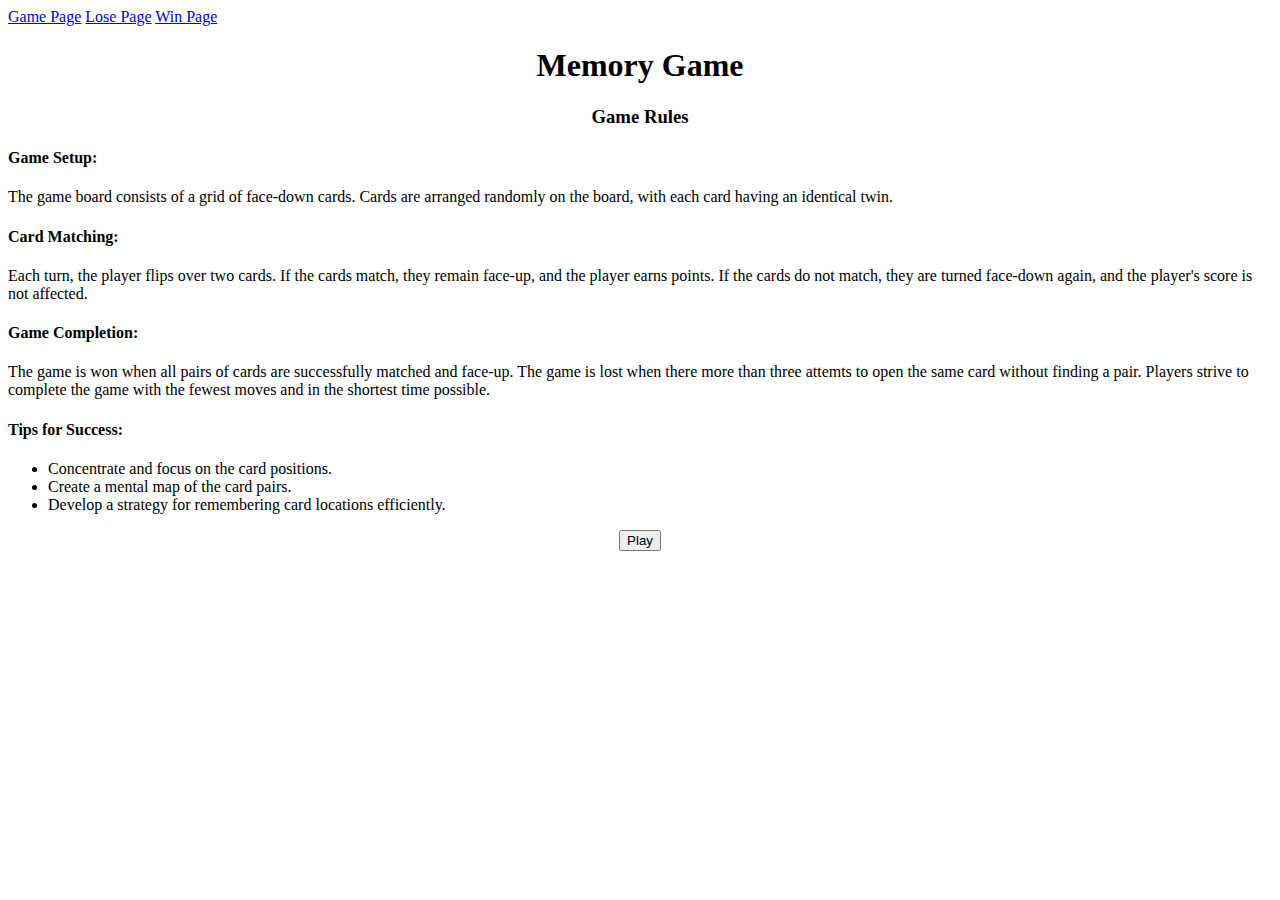
==== indexstart.htm @ 2b201039 "Initial commit2" ====
<!DOCTYPE html>
<html lang="en">
<head>
    <meta charset="UTF-8">
    <meta name="viewport" content="width=device-width, initial-scale=1.0">
    <title>Memory Game</title>
    <script src="./logic.js" defer ></script>
    <link rel="stylesheet" href="./style.css">
    <a href="indexgame.html">Game Page</a>
    <a href="indexlose.html">Lose Page</a>
    <a href="indexwin.html">Win Page</a>
</head>
<body>
    <h1>Memory Game</h1>
    <div class="rules">
        <h3>Game Rules</h3>
<!--       <div> <img id="froggy"src="https://i.pinimg.com/originals/63/1b/07/631b078485b7619bdb3c96731029cac4.gif" alt="Froggy"></div> -->
            <div class="paragraph">
                <h4>Game Setup: </h4>
                <p>The game board consists of a grid of face-down cards.
                Cards are arranged randomly on the board, with each card having an identical twin.</p>
                <h4>Card Matching:</h4>
                <p>Each turn, the player flips over two cards.
                    If the cards match, they remain face-up, and the player earns points.
                    If the cards do not match, they are turned face-down again, and the player's score is not affected.</p>
                <h4>Game Completion: </h4>
                <p>The game is won when all pairs of cards are successfully matched and face-up.
                    The game is lost when there more than three attemts to open the same card without finding a pair. 
                    Players strive to complete the game with the fewest moves and in the shortest time possible.</p>
                <h4>Tips for Success: </h4>
                <ul>
                    <li>Concentrate and focus on the card positions.</li>
                    <li>Create a mental map of the card pairs.</li>
                    <li>Develop a strategy for remembering card locations efficiently.</li>
                </ul>
            </div>
    </div>
    <div class="startButton">
        <button class="play">Play</button>
    </div>
</body>
</html>
---- style.css ----
h1{
    text-align: center;
}
h3{
    text-align: center;
}
.startButton{
    text-align: center;
}
/* #froggy{
    text-align: center;
    display: block;
    margin-left: auto;
    margin-right: auto;
    width: 50%;
    height: 50%;
} */
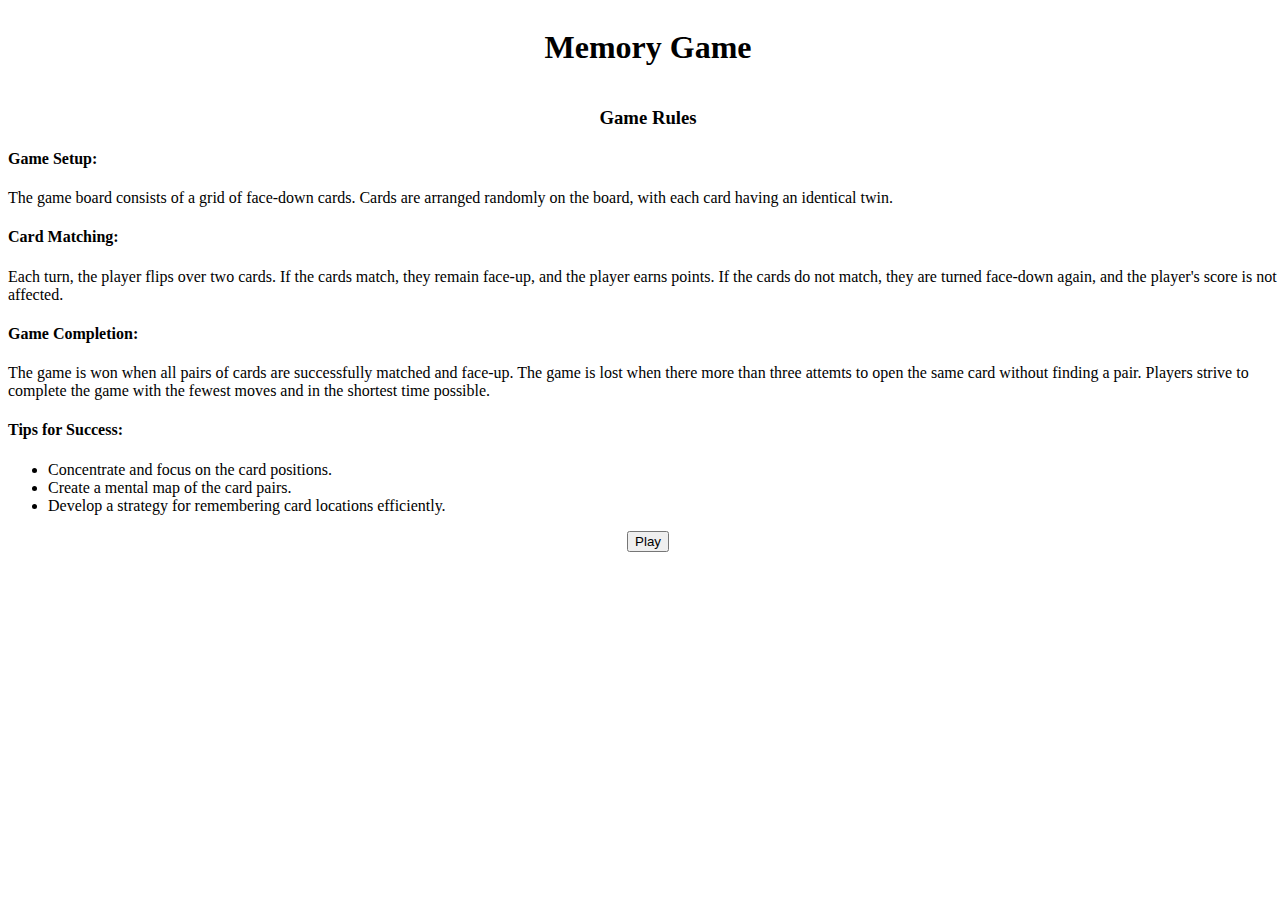
==== commit 83761b9f: "Oct 8 first commit: First page is done gamepage is in progress" ====
--- a/indexstart.htm
+++ b/indexstart.htm
@@ -6,9 +6,6 @@
     <title>Memory Game</title>
     <script src="./logic.js" defer ></script>
     <link rel="stylesheet" href="./style.css">
-    <a href="indexgame.html">Game Page</a>
-    <a href="indexlose.html">Lose Page</a>
-    <a href="indexwin.html">Win Page</a>
 </head>
 <body>
     <h1>Memory Game</h1>
--- a/style.css
+++ b/style.css
@@ -1,3 +1,4 @@
+/* Start Page  */
 h1{
     text-align: center;
 }
@@ -7,11 +8,47 @@
 .startButton{
     text-align: center;
 }
-/* #froggy{
+
+/* Game Page */
+body{
+    height: 100vh;
+    width: 100vw;
+    display: flex;
+    flex-direction: column;
+    align-items: center;
+}
+.trackerbox{
+    display:flex;
+    justify-content: space-between;
+    align-items: center;
+    width: 50vw;
+    border: 15px solid green;
+    padding: 2%;
+    margin: 20px;
+}
+.trackers{
+    display: inline-block;
+    align-items: center;
+}
+.gamecontainer{
+    display:flex;
+    background-color: teal; 
+    justify-content: space-between;
+    align-items: center;
+    width: 50vw;
+    height: 40vw;
+    border: 15px solid green;
+    padding: 2%;
+    margin: 20px;
+    flex: wrap;
+}
+.circle-1{
+    width: 50px;
+    height: 50px;
+    background-color: white;
+    display: inline-flex;
+}
+
+.reset{
     text-align: center;
-    display: block;
-    margin-left: auto;
-    margin-right: auto;
-    width: 50%;
-    height: 50%;
-} */+}
